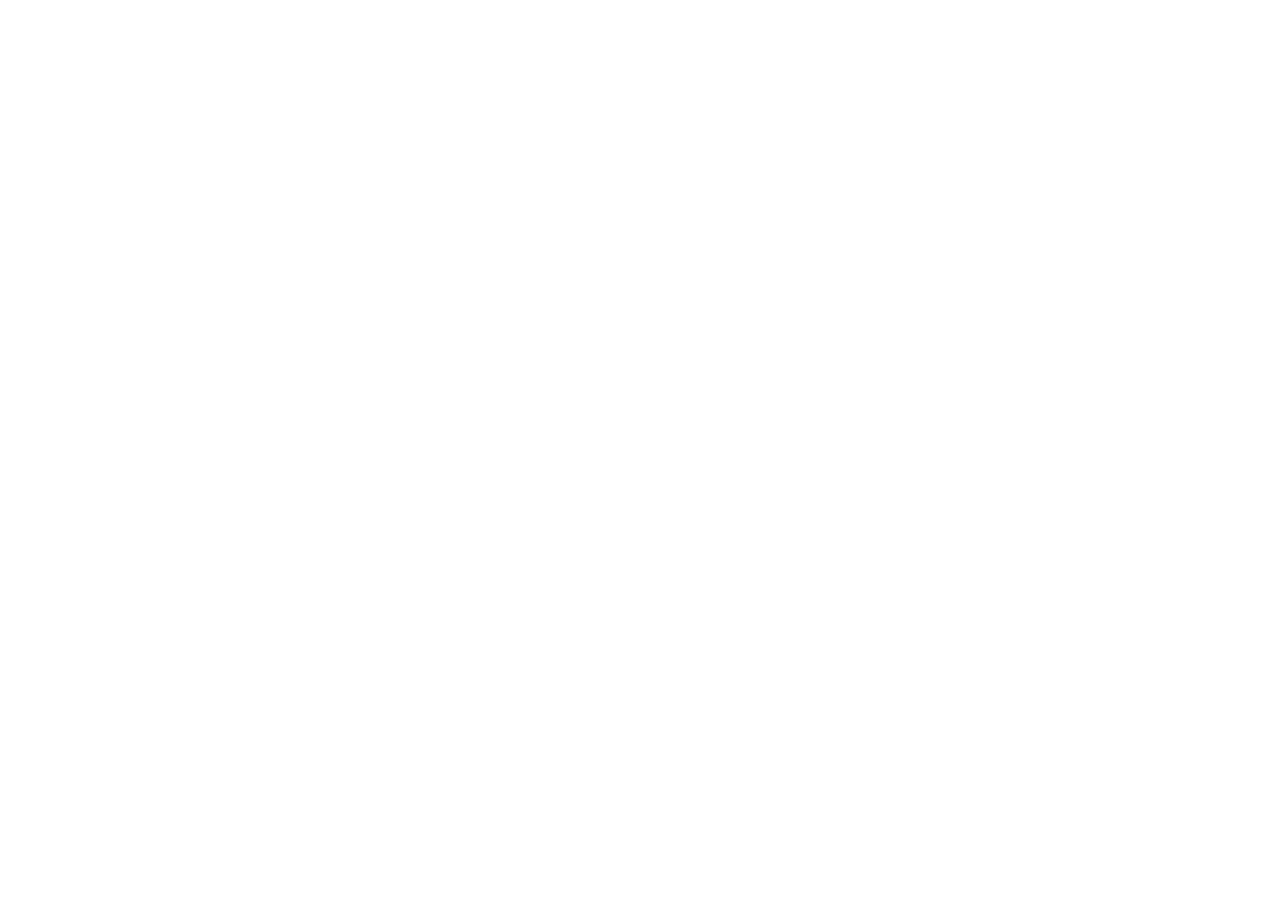
==== index.html @ 858e31fc "Project created" ====
<!DOCTYPE html>
<html lang="en">
<head>
    <meta charset="UTF-8">
    <meta name="viewport" content="width=device-width, initial-scale=1.0">
    <meta http-equiv="X-UA-Compatible" content="ie=edge">
    <title>JavaScript</title>
</head>
<body>
    
</body>
</html>
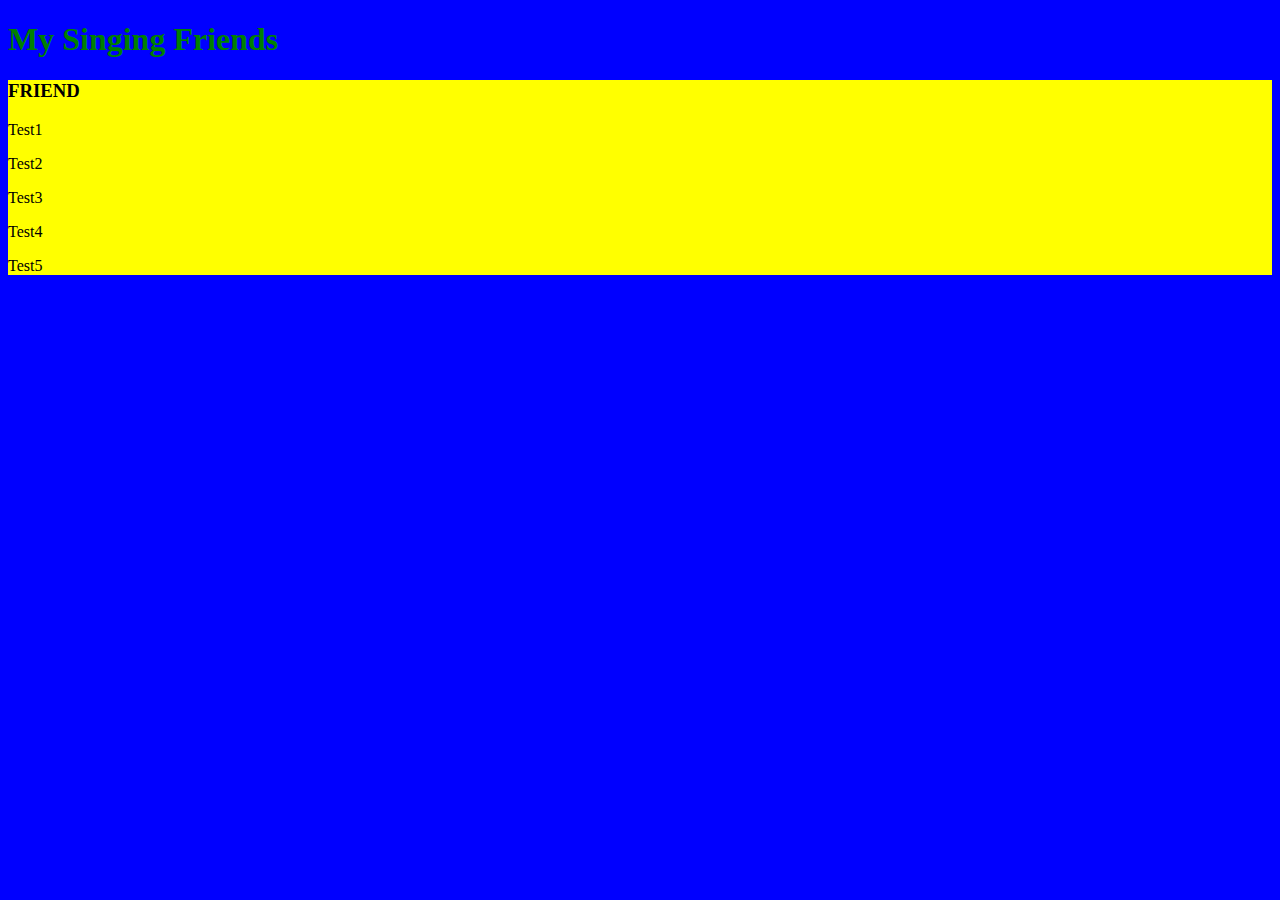
==== commit 25295d0c: "99 lines of code lab" ====
--- a/index.html
+++ b/index.html
@@ -4,9 +4,19 @@
     <meta charset="UTF-8">
     <meta name="viewport" content="width=device-width, initial-scale=1.0">
     <meta http-equiv="X-UA-Compatible" content="ie=edge">
-    <title>JavaScript</title>
+    <title>99 Lines of Code In The File</title>
+    <script src="linesofcode_lab.js"></script>
+    <link rel = "stylesheet" type = "text/css" href = "styles.css" />
 </head>
 <body>
-    
+    <h1>My Singing Friends</h1>
+    <div class="friend">
+        <h3>Friend</h3>
+        <p>Test1</p>
+        <p>Test2</p>
+        <p>Test3</p>
+        <p>Test4</p>
+        <p>Test5</p>
+    </div>
 </body>
 </html>--- a/styles.css
+++ b/styles.css
@@ -0,0 +1,15 @@
+body {
+    background-color: blue;
+}
+
+h1 {
+    color: green;
+}
+
+.friend {
+    background-color: yellow;
+}
+
+.friend h3 {
+    text-transform: uppercase;
+}